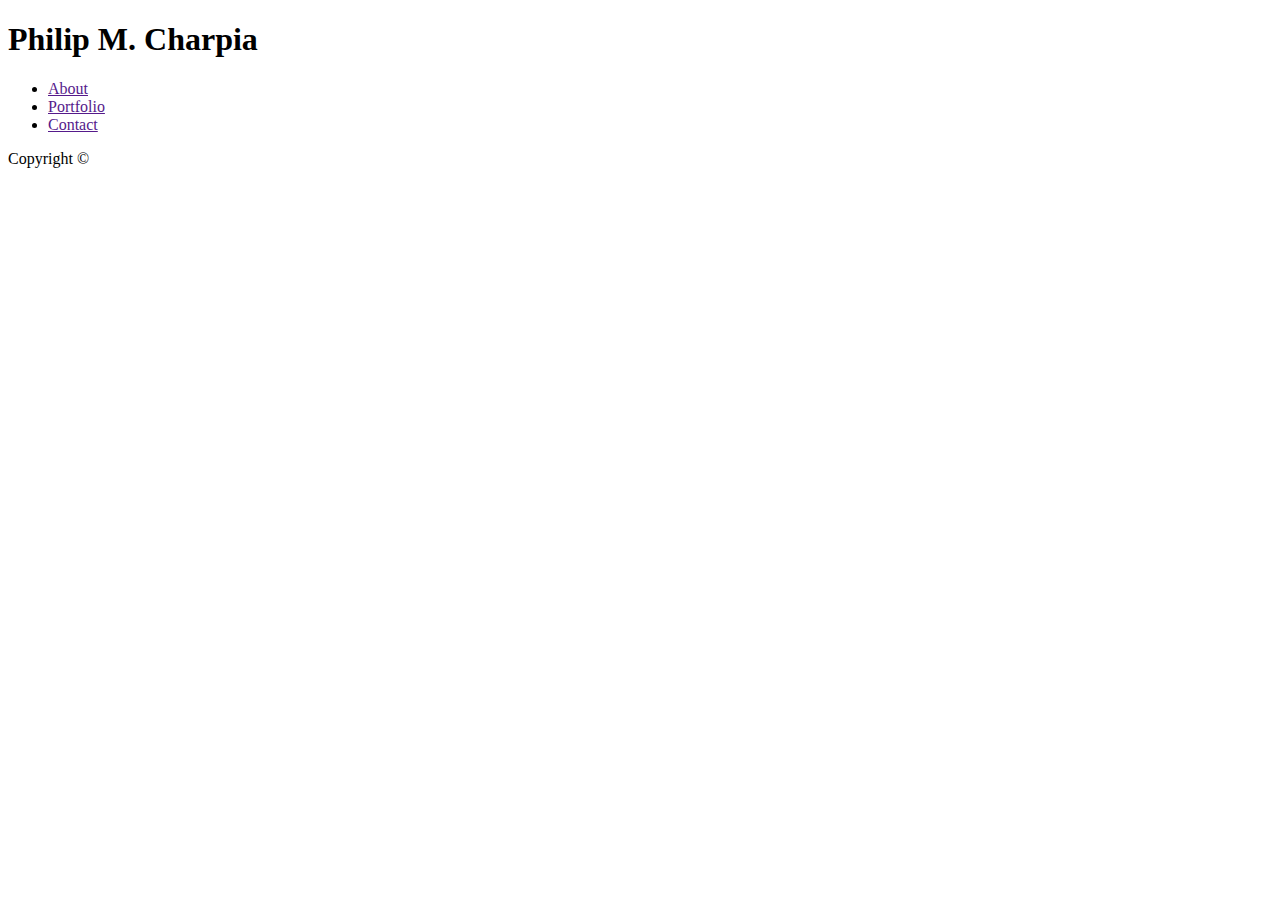
==== contact.html @ 5c6d99d4 "copy in header and footer to each html" ====
<!DOCTYPE html>
<html lang="en-us">
    
    <head>

        <meta charset="UTF-8">
        <title>Philip M. Charpia</title>
        <link rel="stylesheet" type="text/css" href="assets/css/style.css">

    </head>

    <body>
        <header>
            <div class="container">
                <h1 id="name">Philip M. Charpia</h1>
                <div class="nav">
                    <ul>
                        <li><a href="">About</a></li>
                        <li><a href="" id="mid-line">Portfolio</a></li>
                        <li><a href="">Contact</a></li>
                    </ul>
                </div>
            </div>
        </header>


        <footer>
            <p>Copyright &copy;</p>
        </footer>        
    </body>
</html>
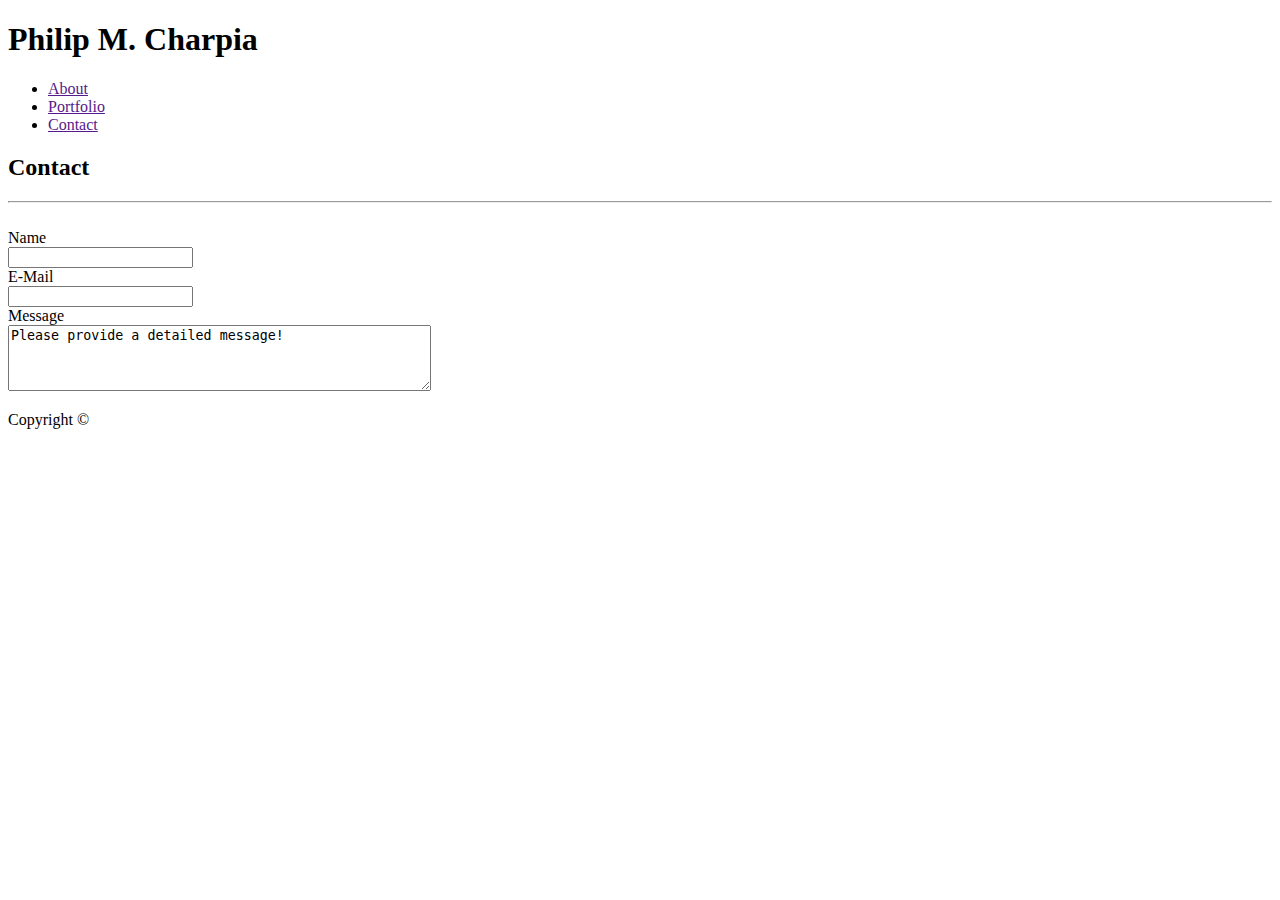
==== commit 455593ab: "heading near complete" ====
--- a/contact.html
+++ b/contact.html
@@ -23,6 +23,30 @@
             </div>
         </header>
 
+        <section class="content">
+            <div class="container form">
+
+                <h2>Contact</h2>
+                <hr>
+                <br>
+                <form>
+                    <label>Name</label>
+                    <br>
+                    <input>
+                    <br>
+                    <label>E-Mail</label>
+                    <br>
+                    <input>
+                    <br>
+                    <label>Message</label>
+                    <br>
+                    <textarea rows="4" cols="50">Please provide a detailed message!
+                    </textarea>
+
+                </form>
+            
+            </div>
+        </section>
 
         <footer>
             <p>Copyright &copy;</p>
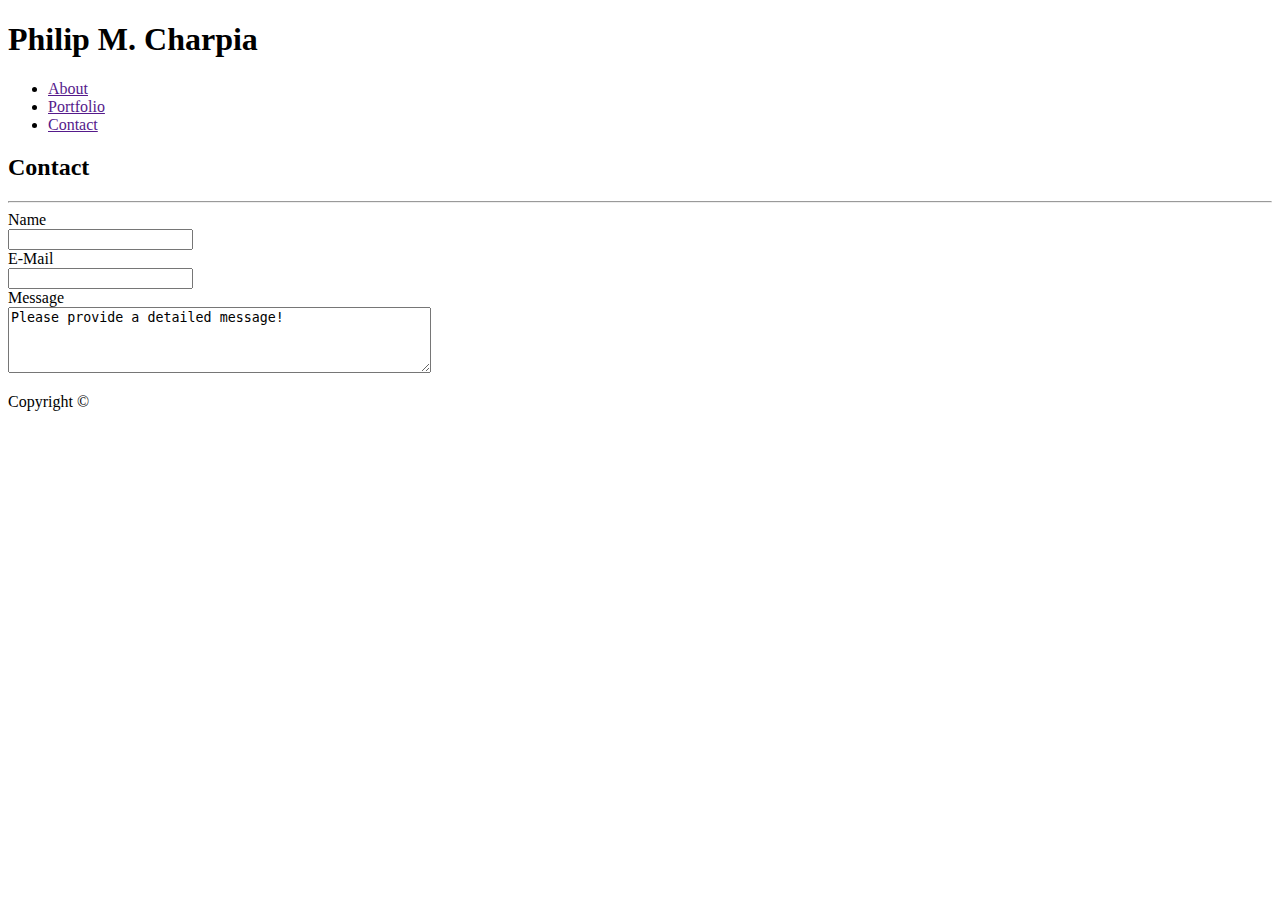
==== commit fa3f8a12: "footer formatting - trying sticky" ====
--- a/contact.html
+++ b/contact.html
@@ -28,7 +28,6 @@
 
                 <h2>Contact</h2>
                 <hr>
-                <br>
                 <form>
                     <label>Name</label>
                     <br>
@@ -42,7 +41,6 @@
                     <br>
                     <textarea rows="4" cols="50">Please provide a detailed message!
                     </textarea>
-
                 </form>
             
             </div>
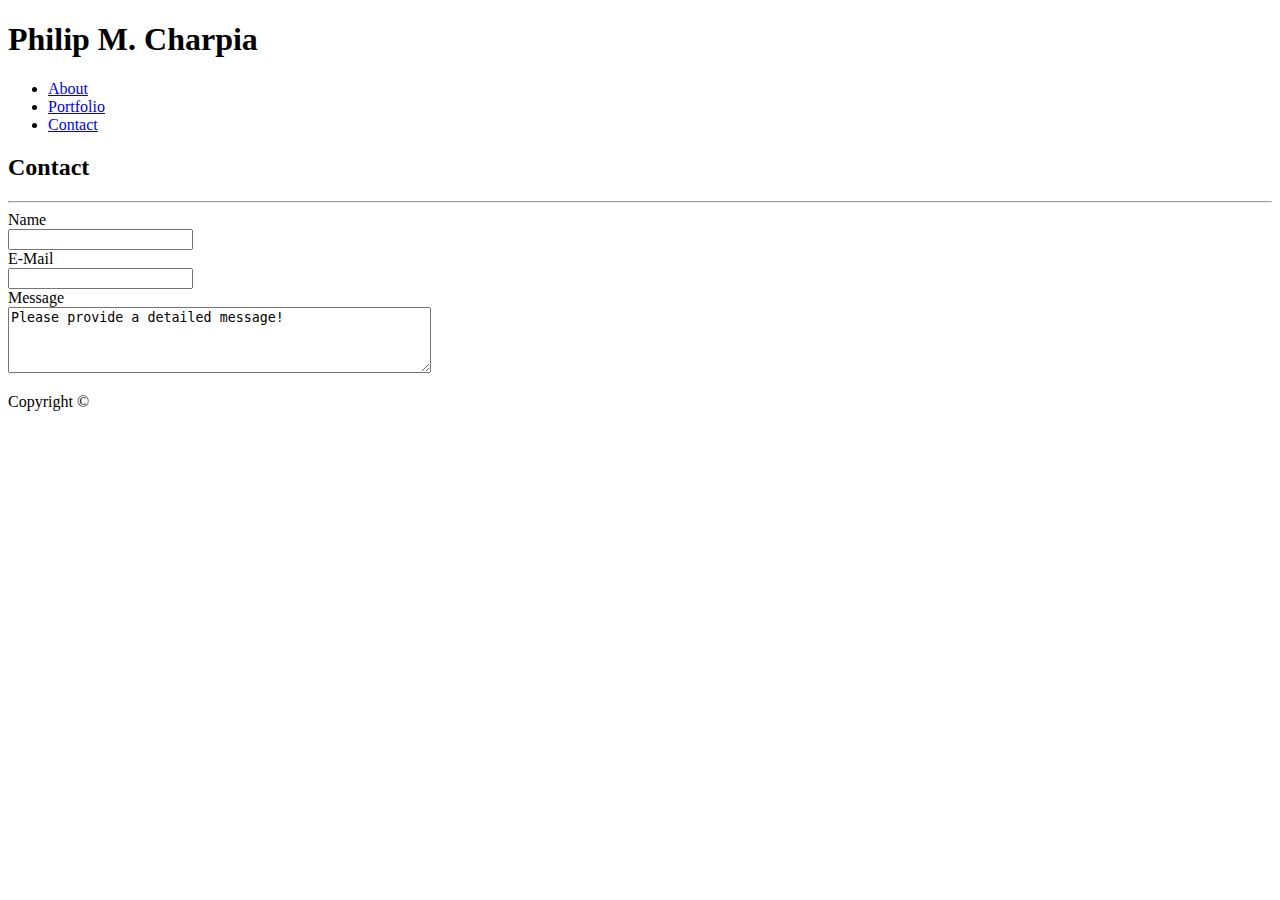
==== commit bd6d8e84: "achieved sticky footer - activated nav links" ====
--- a/contact.html
+++ b/contact.html
@@ -10,44 +10,46 @@
     </head>
 
     <body>
-        <header>
-            <div class="container">
-                <h1 id="name">Philip M. Charpia</h1>
-                <div class="nav">
-                    <ul>
-                        <li><a href="">About</a></li>
-                        <li><a href="" id="mid-line">Portfolio</a></li>
-                        <li><a href="">Contact</a></li>
-                    </ul>
+        <div class="all-content">
+            <header>
+                <div class="container">
+                    <h1 id="name">Philip M. Charpia</h1>
+                    <div class="nav">
+                        <ul>
+                            <li><a href="index.html">About</a></li>
+                            <li><a href="portfolio.html" id="mid-line">Portfolio</a></li>
+                            <li><a href="contact.html">Contact</a></li>
+                        </ul>
+                    </div>
                 </div>
-            </div>
-        </header>
+            </header>
 
-        <section class="content">
-            <div class="container form">
+            <section class="content">
+                <div class="container form">
 
-                <h2>Contact</h2>
-                <hr>
-                <form>
-                    <label>Name</label>
-                    <br>
-                    <input>
-                    <br>
-                    <label>E-Mail</label>
-                    <br>
-                    <input>
-                    <br>
-                    <label>Message</label>
-                    <br>
-                    <textarea rows="4" cols="50">Please provide a detailed message!
-                    </textarea>
-                </form>
-            
-            </div>
-        </section>
-
+                    <h2>Contact</h2>
+                    <hr>
+                    <form>
+                        <label>Name</label>
+                        <br>
+                        <input>
+                        <br>
+                        <label>E-Mail</label>
+                        <br>
+                        <input>
+                        <br>
+                        <label>Message</label>
+                        <br>
+                        <textarea rows="4" cols="50">Please provide a detailed message!
+                        </textarea>
+                    </form>
+                
+                </div>
+            </section>
+        </div> 
         <footer>
             <p>Copyright &copy;</p>
-        </footer>        
+        </footer>  
+    
     </body>
 </html>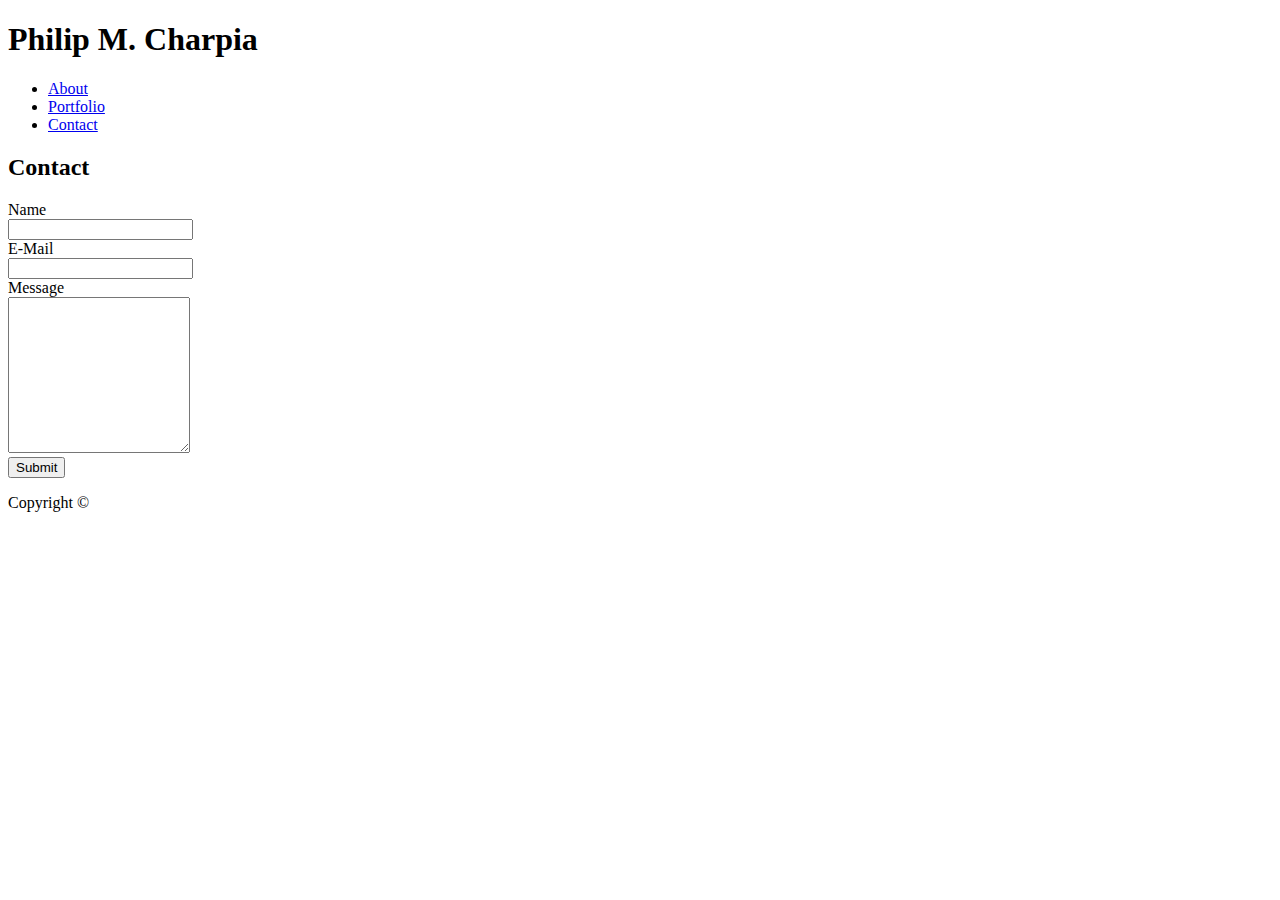
==== commit cc545132: "submit button, portfolio link buttons with labels" ====
--- a/contact.html
+++ b/contact.html
@@ -11,8 +11,8 @@
 
     <body>
         <div class="all-content">
-            <header>
-                <div class="container">
+            <header class="main-header">
+                <div class="head-container">
                     <h1 id="name">Philip M. Charpia</h1>
                     <div class="nav">
                         <ul>
@@ -25,23 +25,25 @@
             </header>
 
             <section class="content">
-                <div class="container form">
+                <div class="container">
 
                     <h2>Contact</h2>
-                    <hr>
+                    
                     <form>
                         <label>Name</label>
                         <br>
-                        <input>
+                        <input class="text">
                         <br>
                         <label>E-Mail</label>
                         <br>
-                        <input>
+                        <input class="text">
                         <br>
                         <label>Message</label>
                         <br>
-                        <textarea rows="4" cols="50">Please provide a detailed message!
+                        <textarea rows="10" class="text">
                         </textarea>
+                        <br>
+                        <input type="submit" class="button">
                     </form>
                 
                 </div>
